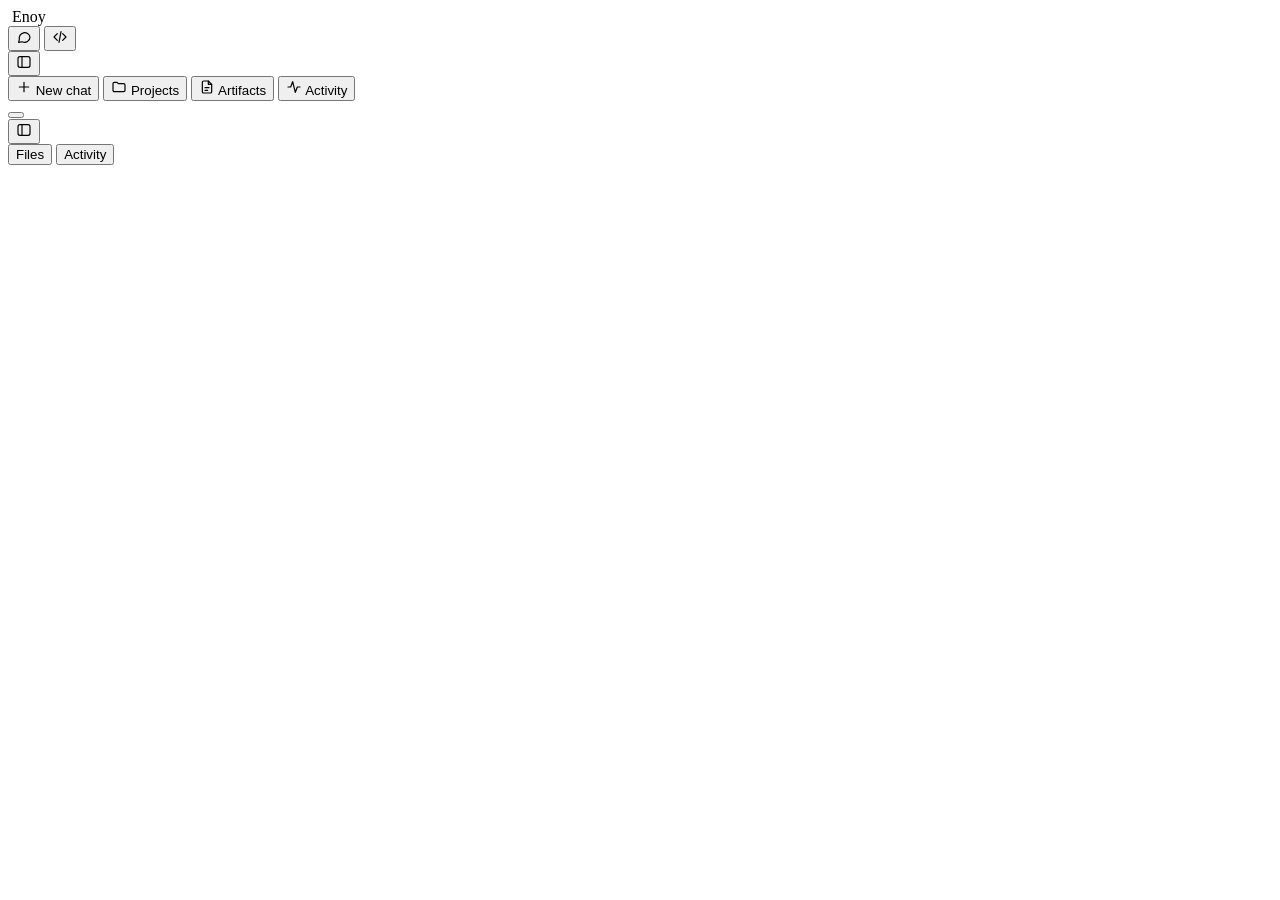
==== fusion_ai/ui/index.html @ 4735fd56 "Initial commit: Enoy (formerly Fusion AI Workspace) Local-first Windows AI workspace: Qwen 3.5 9B th" ====
<!doctype html>
<html lang="en">
<head>
<meta charset="utf-8">
<meta name="viewport" content="width=device-width, initial-scale=1">
<meta name="fusion-token" content="__FUSION_TOKEN__">
<title>Enoy</title>
<link rel="icon" href="/static/logo.svg" type="image/svg+xml">
<script src="/static/theme-boot.js"></script>
<link rel="stylesheet" href="/static/styles.css">
</head>
<body>
<div id="app">
  <aside id="sidebar">
    <div class="sb-head">
      <div class="brand"><img class="brand-mark" src="/static/logo.svg" alt=""> Enoy</div>
      <div class="mode-switch" id="mode-switch" role="tablist" aria-label="Mode">
        <button role="tab" data-action="mode" data-mode="chat" title="Chat" aria-label="Chat"><svg viewBox="0 0 24 24" width="16" height="16" fill="none" stroke="currentColor" stroke-width="1.8" stroke-linecap="round" stroke-linejoin="round" aria-hidden="true"><path d="M21 12a8 8 0 0 1-11.6 7.1L4 20l1-4.6A8 8 0 1 1 21 12z"/></svg></button>
        <button role="tab" data-action="mode" data-mode="code" title="Code" aria-label="Code"><svg viewBox="0 0 24 24" width="16" height="16" fill="none" stroke="currentColor" stroke-width="1.8" stroke-linecap="round" stroke-linejoin="round" aria-hidden="true"><path d="M8 7l-5 5 5 5M16 7l5 5-5 5M13.5 4l-3 16"/></svg></button>
      </div>
      <button class="icon-btn" data-action="toggle-sidebar" title="Hide sidebar" aria-label="Hide sidebar"><svg viewBox="0 0 24 24" width="16" height="16" fill="none" stroke="currentColor" stroke-width="1.8" stroke-linecap="round" stroke-linejoin="round" aria-hidden="true"><rect x="3" y="4" width="18" height="16" rx="3"/><path d="M9 4v16"/></svg></button>
    </div>
    <button class="new-chat primary-nav" data-action="new-chat" title="New chat (Ctrl+Shift+N)"><span><svg viewBox="0 0 24 24" width="16" height="16" fill="none" stroke="currentColor" stroke-width="1.8" stroke-linecap="round" stroke-linejoin="round" aria-hidden="true"><path d="M12 5v14M5 12h14"/></svg></span> New chat</button>
    <button class="new-chat sb-nav" data-action="nav-projects" data-nav="projects"><span><svg viewBox="0 0 24 24" width="16" height="16" fill="none" stroke="currentColor" stroke-width="1.8" stroke-linecap="round" stroke-linejoin="round" aria-hidden="true"><path d="M3 7a2 2 0 0 1 2-2h4l2 2h8a2 2 0 0 1 2 2v8a2 2 0 0 1-2 2H5a2 2 0 0 1-2-2z"/></svg></span> Projects</button>
    <button class="new-chat sb-nav" data-action="nav-artifacts" data-nav="artifacts"><span><svg viewBox="0 0 24 24" width="16" height="16" fill="none" stroke="currentColor" stroke-width="1.8" stroke-linecap="round" stroke-linejoin="round" aria-hidden="true"><path d="M14 3H7a2 2 0 0 0-2 2v14a2 2 0 0 0 2 2h10a2 2 0 0 0 2-2V8z"/><path d="M14 3v5h5M9 13h6M9 17h4"/></svg></span> Artifacts</button>
    <button class="new-chat sb-activity" data-action="toggle-activity" title="What each model is doing (Ctrl+Shift+A)"><span><svg viewBox="0 0 24 24" width="16" height="16" fill="none" stroke="currentColor" stroke-width="1.8" stroke-linecap="round" stroke-linejoin="round" aria-hidden="true"><path d="M3 12h4l3-8 4 16 3-8h4"/></svg></span> Activity</button>
    <div id="project-switch"></div>
    <nav id="chat-list"></nav>
    <div class="sb-foot">
      <button class="sb-foot-btn" data-action="open-settings" id="status-line"></button>
    </div>
  </aside>

  <main id="main">
    <header id="topbar">
      <button class="icon-btn" data-action="toggle-sidebar" id="show-sidebar" title="Show sidebar" aria-label="Show sidebar"><svg viewBox="0 0 24 24" width="16" height="16" fill="none" stroke="currentColor" stroke-width="1.8" stroke-linecap="round" stroke-linejoin="round" aria-hidden="true"><rect x="3" y="4" width="18" height="16" rx="3"/><path d="M9 4v16"/></svg></button>
      <div id="model-picker"></div>
      <div id="team-toggle"></div>
      <div class="grow"></div>
      <div id="chat-menu"></div>
      <button class="icon-btn text" data-action="toggle-files" id="files-btn" title="Project files">Files</button>
      <button class="icon-btn text" data-action="toggle-activity" id="activity-btn" title="Activity: what each model is doing (Ctrl+Shift+A)">Activity</button>
    </header>
    <div id="scroll"><div id="thread" class="col"></div></div>
    <div id="composer-wrap" class="col"></div>
  </main>

  <aside id="drawer" class="hidden"></aside>
  <aside id="activity" class="hidden" aria-label="Activity"></aside>
  <aside id="artifact" class="hidden" aria-label="Artifact"></aside>
</div>
<div id="menu" class="menu hidden"></div>
<div id="modal" class="modal hidden"><div class="modal-box" id="modal-box"></div></div>
<div id="toast" class="toast hidden"></div>
<script src="/static/markdown.js"></script>
<script src="/static/app.js"></script>
<script src="/static/activity.js"></script>
<script src="/static/projects.js"></script>
<script src="/static/pcsettings.js"></script>
</body>
</html>
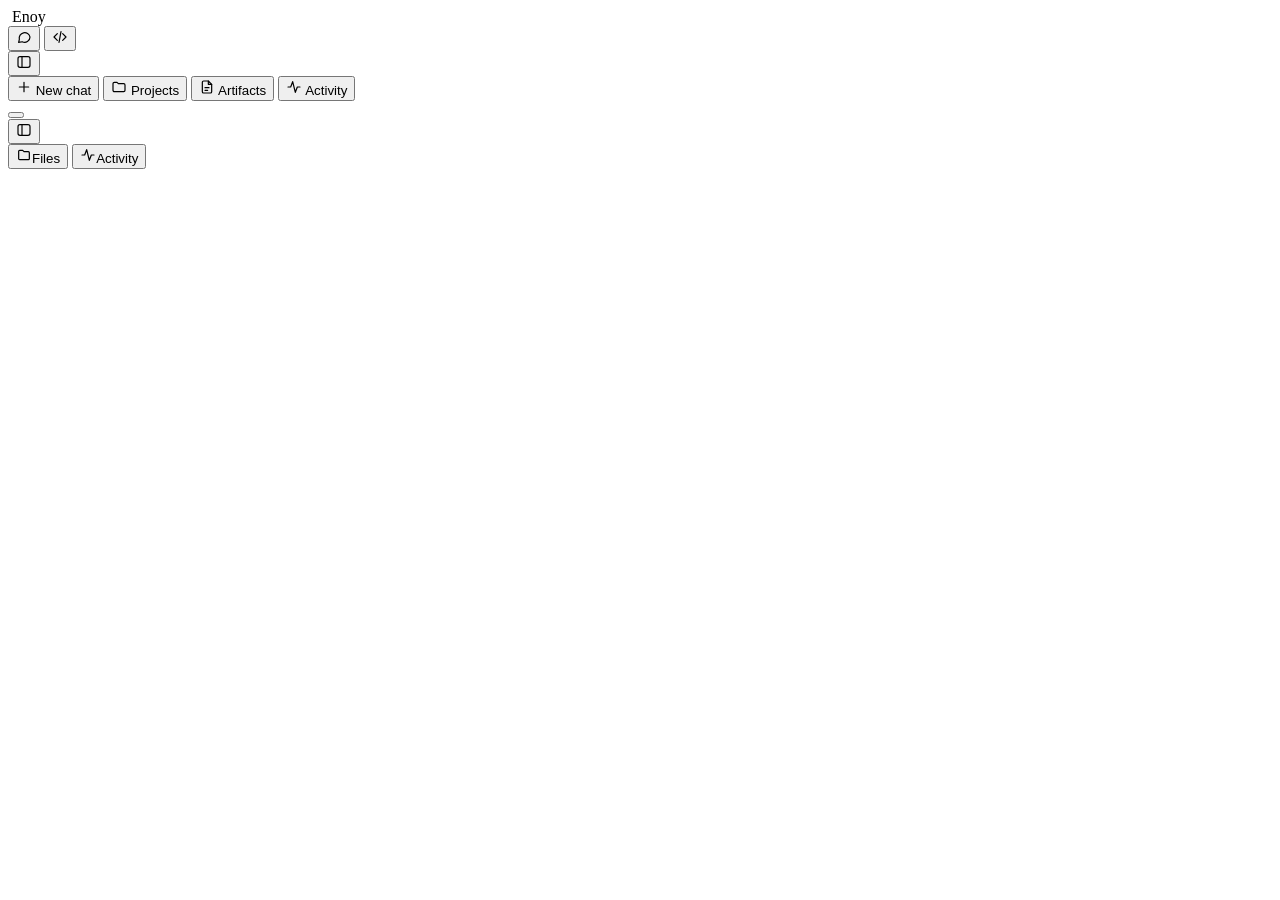
==== commit d4db5b30: "Fix Code-mode send without a folder, tidy the top bar, show Enoy on the taskbar - Sending in Code mo" ====
--- a/fusion_ai/ui/index.html
+++ b/fusion_ai/ui/index.html
@@ -38,8 +38,8 @@
       <div id="team-toggle"></div>
       <div class="grow"></div>
       <div id="chat-menu"></div>
-      <button class="icon-btn text" data-action="toggle-files" id="files-btn" title="Project files">Files</button>
-      <button class="icon-btn text" data-action="toggle-activity" id="activity-btn" title="Activity: what each model is doing (Ctrl+Shift+A)">Activity</button>
+      <button class="icon-btn text" data-action="toggle-files" id="files-btn" title="Project files"><svg viewBox="0 0 24 24" width="16" height="16" fill="none" stroke="currentColor" stroke-width="1.8" stroke-linecap="round" stroke-linejoin="round" aria-hidden="true"><path d="M4 6.5A1.5 1.5 0 0 1 5.5 5H10l2 2h6.5A1.5 1.5 0 0 1 20 8.5v9a1.5 1.5 0 0 1-1.5 1.5h-13A1.5 1.5 0 0 1 4 17.5z"/></svg>Files</button>
+      <button class="icon-btn text" data-action="toggle-activity" id="activity-btn" title="Activity: what each model is doing (Ctrl+Shift+A)"><svg viewBox="0 0 24 24" width="16" height="16" fill="none" stroke="currentColor" stroke-width="1.8" stroke-linecap="round" stroke-linejoin="round" aria-hidden="true"><path d="M3 12h4l3-8 4 16 3-8h4"/></svg>Activity</button>
     </header>
     <div id="scroll"><div id="thread" class="col"></div></div>
     <div id="composer-wrap" class="col"></div>
